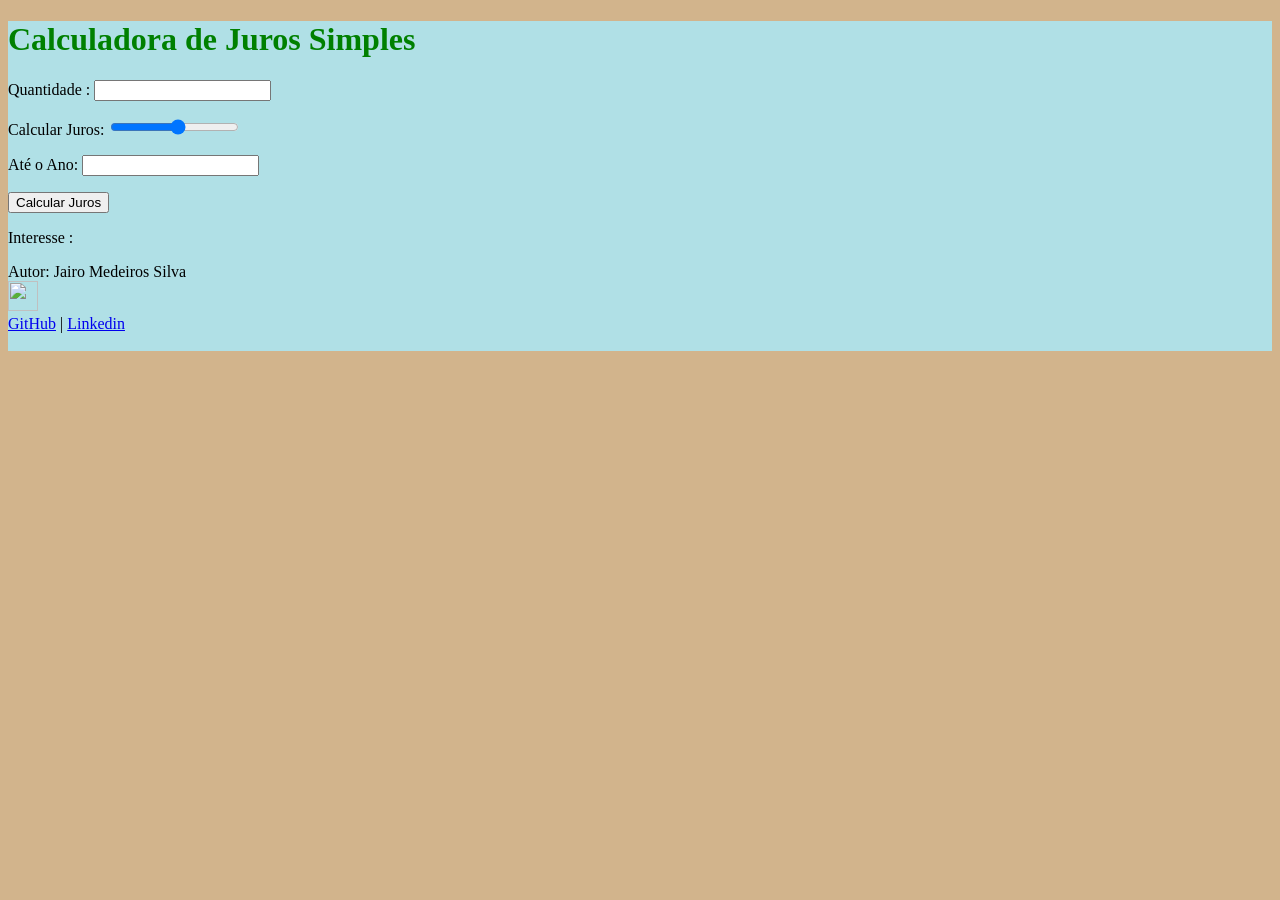
==== index.html @ ee8d4f48 "Update index.html" ====
<!DOCTYPE html>
    <html>
        <head>
        <script src="script.js"></script>
        <link rel="stylesheet" href="style.css">
        </head>
        <div style="background-color:powderblue">

            <h1>Calculadora de Juros Simples</h1>
            Quantidade   : <input type="number"  id="principal">  <p>
            Calcular Juros: <input type="range" min="1" max="20" span="10.25" step="0,25  id="rate">  <p>
            Até o Ano: <input type="number"  id="years">  <p>
            <button onclick="compute()"> Calcular Juros </button>
            <p>
            Interesse    : <span id="result"></span><br/>
            <p>
            </p>

            Autor: Jairo Medeiros Silva <br/>
            <img src="https://avatars.githubusercontent.com/u/69281962?s=60&v=4" width="30" height="30"><br/>
            <a href="https://github.com/Jairomedeiros2512">GitHub</a>
               |   
            <a href="https://www.linkedin.com/in/jairomedeiros2512">Linkedin</a> <br/>
            <br/>
        </div>
    </html>
---- style.css ----
body {background-color:tan;}
h1{color:green;}
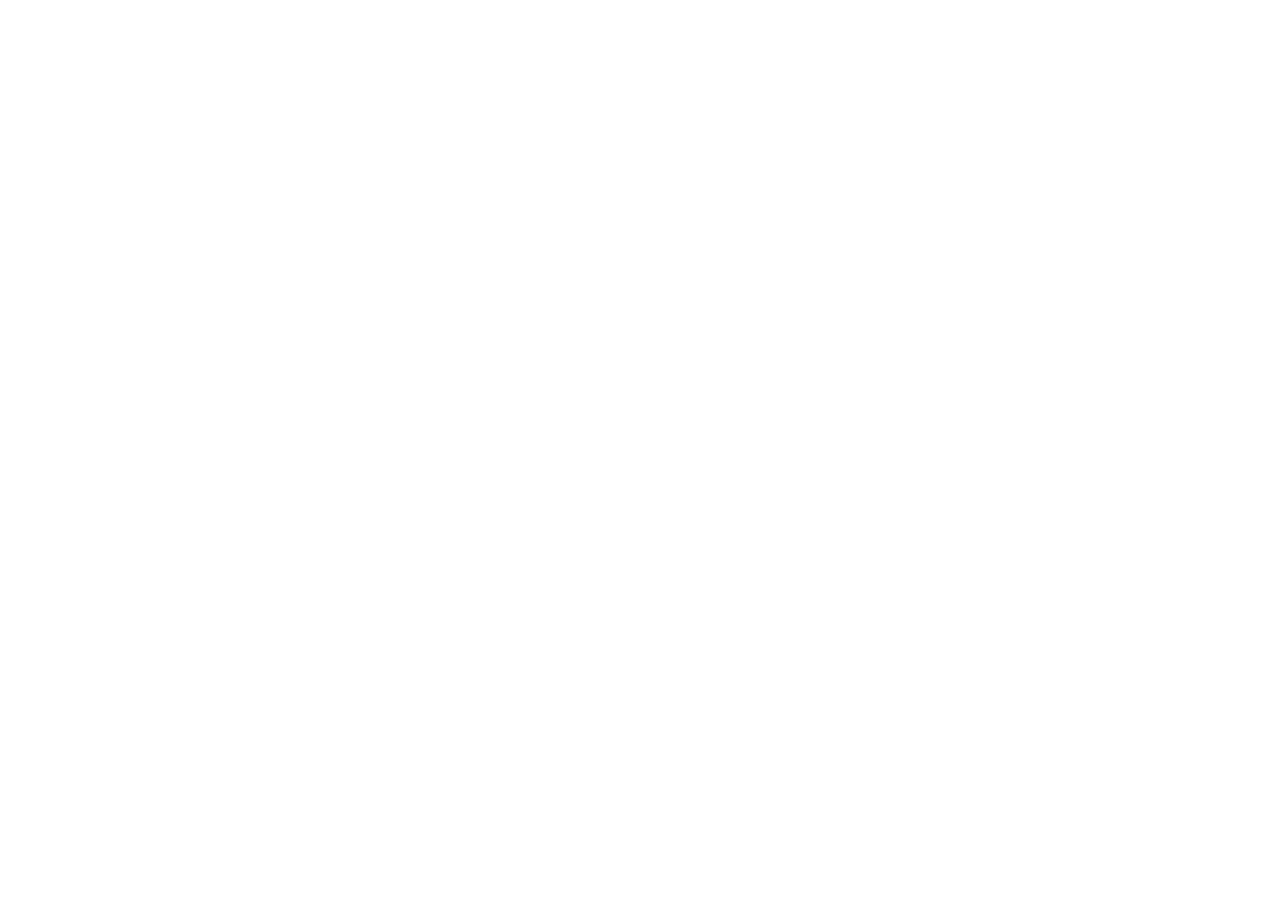
==== commit b3be37e8: "Update index.html" ====
--- a/index.html
+++ b/index.html
@@ -1,26 +1,46 @@
 <!DOCTYPE html>
     <html>
         <head>
+            <title>"Calculadora de Juros Simples"
+                
+# chama o script java script
         <script src="script.js"></script>
+                
+# chama o style.css
         <link rel="stylesheet" href="style.css">
         </head>
-        <div style="background-color:powderblue">
+            <div class="maindiv">
+            <div style="background-color:powderblue">
 
-            <h1>Calculadora de Juros Simples</h1>
-            Quantidade   : <input type="number"  id="principal">  <p>
-            Calcular Juros: <input type="range" min="1" max="20" span="10.25" step="0,25  id="rate">  <p>
-            Até o Ano: <input type="number"  id="years">  <p>
-            <button onclick="compute()"> Calcular Juros </button>
-            <p>
-            Interesse    : <span id="result"></span><br/>
-            <p>
-            </p>
-
+            <h1>Simples Interest Calculator</h1>
+                
+Amount <input type="number"  id="principal"> <br> <br/>
+        Rate <input type="range"  id="rate" min="1" max="20" step="0.25" value="10.25" onchange="sliderfun(this.value)"><span id="rateoutput">10.25</span> <br> <br/>
+        No. of years:  
+        <select id="years">
+        <option value="1">1</option>
+        <option value="2">2</option>
+        <option value="3">3</option>
+        <option value="4">4</option>
+        <option value="5">5</option>
+        <option value="6">6</option>
+        <option value="7">7</option>
+        <option value="8">8</option>
+        <option value="9">9</option>
+        <option value="10">10</option>
+        </select>
+        <br><br>
+        <button onclick="compute()">Compute Interest</button><br><br/>
+        <span id="result"></span><br><br/>
+      
+# Ficha Técnico do Desenvolvedor
             Autor: Jairo Medeiros Silva <br/>
-            <img src="https://avatars.githubusercontent.com/u/69281962?s=60&v=4" width="30" height="30"><br/>
-            <a href="https://github.com/Jairomedeiros2512">GitHub</a>
-               |   
-            <a href="https://www.linkedin.com/in/jairomedeiros2512">Linkedin</a> <br/>
-            <br/>
-        </div>
-    </html>
+            <img src="https://avatars.githubusercontent.com/u/69281962?s=60&v=4" width="30" height="30"><br/><p>
+            <a href="https://github.com/Jairomedeiros2512">GitHub</a><p>               |   
+            <a href="https://www.linkedin.com/in/jairomedeiros2512">Linkedin</a> <br/><p><br/>
+            </footer>
+            </div>
+        </body>
+   </html>
+© 2021 GitHub, Inc. Termos Privacidade Segurança Status Docs Entre em contato com o GitHub Preços API Treinamento Blog 
+&copy Everyone Can Get Rich
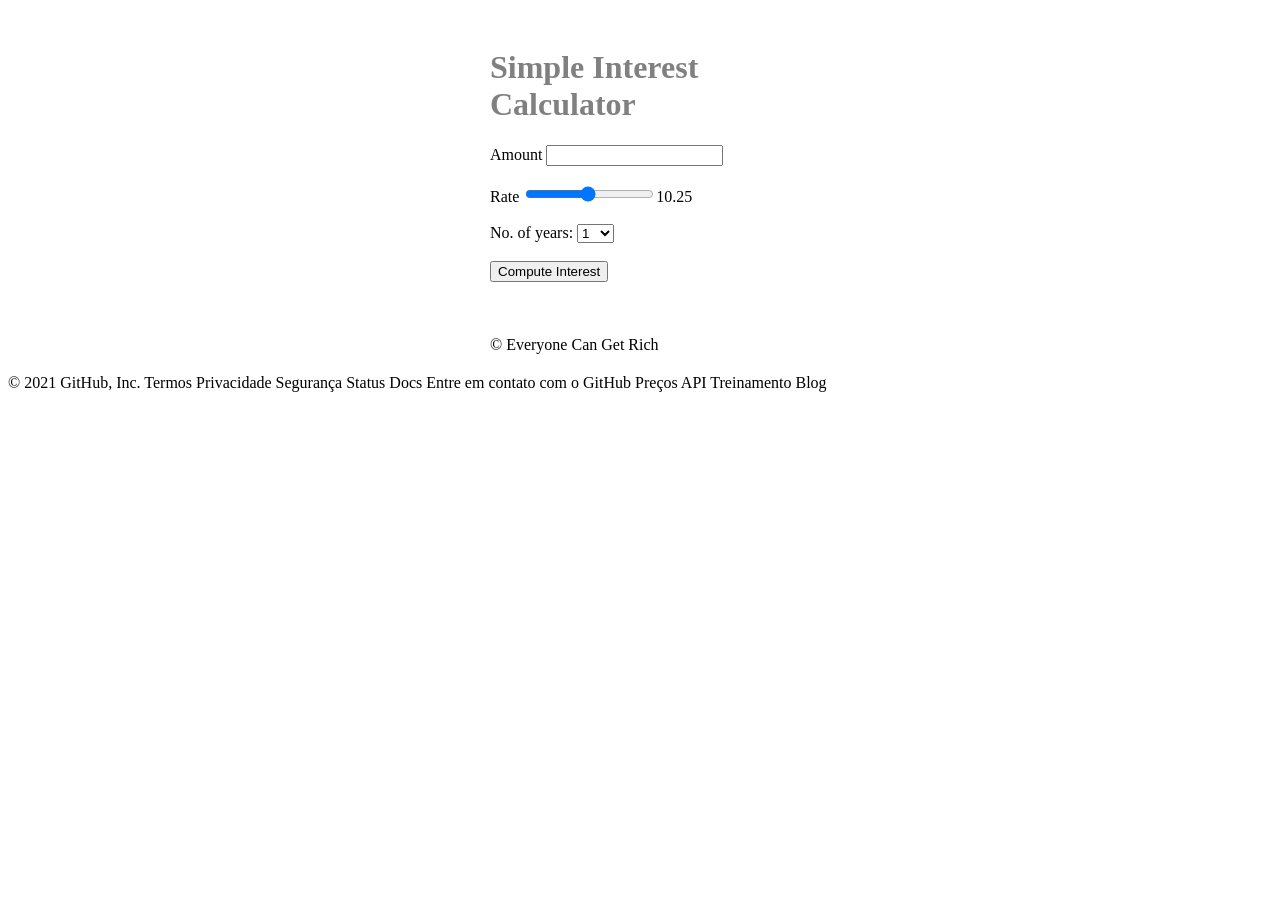
==== commit 0d1891d4: "Update index.html" ====
--- a/index.html
+++ b/index.html
@@ -1,20 +1,15 @@
 <!DOCTYPE html>
-    <html>
-        <head>
-            <title>"Calculadora de Juros Simples"
-                
-# chama o script java script
-        <script src="script.js"></script>
-                
-# chama o style.css
-        <link rel="stylesheet" href="style.css">
-        </head>
-            <div class="maindiv">
-            <div style="background-color:powderblue">
+<html>
+    <head>
+        <title>"Simple Interest Calculator"</title>
+    <script src="script.js"></script>
+    <link rel="stylesheet" href="style.css">
+    </head>
+    <body>
+        <div class="maindiv">
+        <h1>Simple Interest Calculator</h1>
 
-            <h1>Simples Interest Calculator</h1>
-                
-Amount <input type="number"  id="principal"> <br> <br/>
+        Amount <input type="number"  id="principal"> <br> <br/>
         Rate <input type="range"  id="rate" min="1" max="20" step="0.25" value="10.25" onchange="sliderfun(this.value)"><span id="rateoutput">10.25</span> <br> <br/>
         No. of years:  
         <select id="years">
@@ -32,15 +27,11 @@
         <br><br>
         <button onclick="compute()">Compute Interest</button><br><br/>
         <span id="result"></span><br><br/>
-      
-# Ficha Técnico do Desenvolvedor
-            Autor: Jairo Medeiros Silva <br/>
-            <img src="https://avatars.githubusercontent.com/u/69281962?s=60&v=4" width="30" height="30"><br/><p>
-            <a href="https://github.com/Jairomedeiros2512">GitHub</a><p>               |   
-            <a href="https://www.linkedin.com/in/jairomedeiros2512">Linkedin</a> <br/><p><br/>
-            </footer>
-            </div>
-        </body>
-   </html>
+        <footer>
+           &copy Everyone Can Get Rich
+        </footer>
+        </div>
+    </body>
+</html>
+
 © 2021 GitHub, Inc. Termos Privacidade Segurança Status Docs Entre em contato com o GitHub Preços API Treinamento Blog 
-&copy Everyone Can Get Rich
--- a/style.css
+++ b/style.css
@@ -1,4 +1,13 @@
-body {background-color:tan;}
-h1{color:green;}
-
-
+13 lines (11 sloc)  242 Bytes
+  
+body {background-color:black; color:white; font-family:Arial;}
+h1{color:grey;}
+.maindiv{
+    background-color:white;
+    color:black;
+    width:300px;
+    padding:20px;
+    border-radius:25px;
+    margin-left:auto;
+    margin-right:auto;
+}
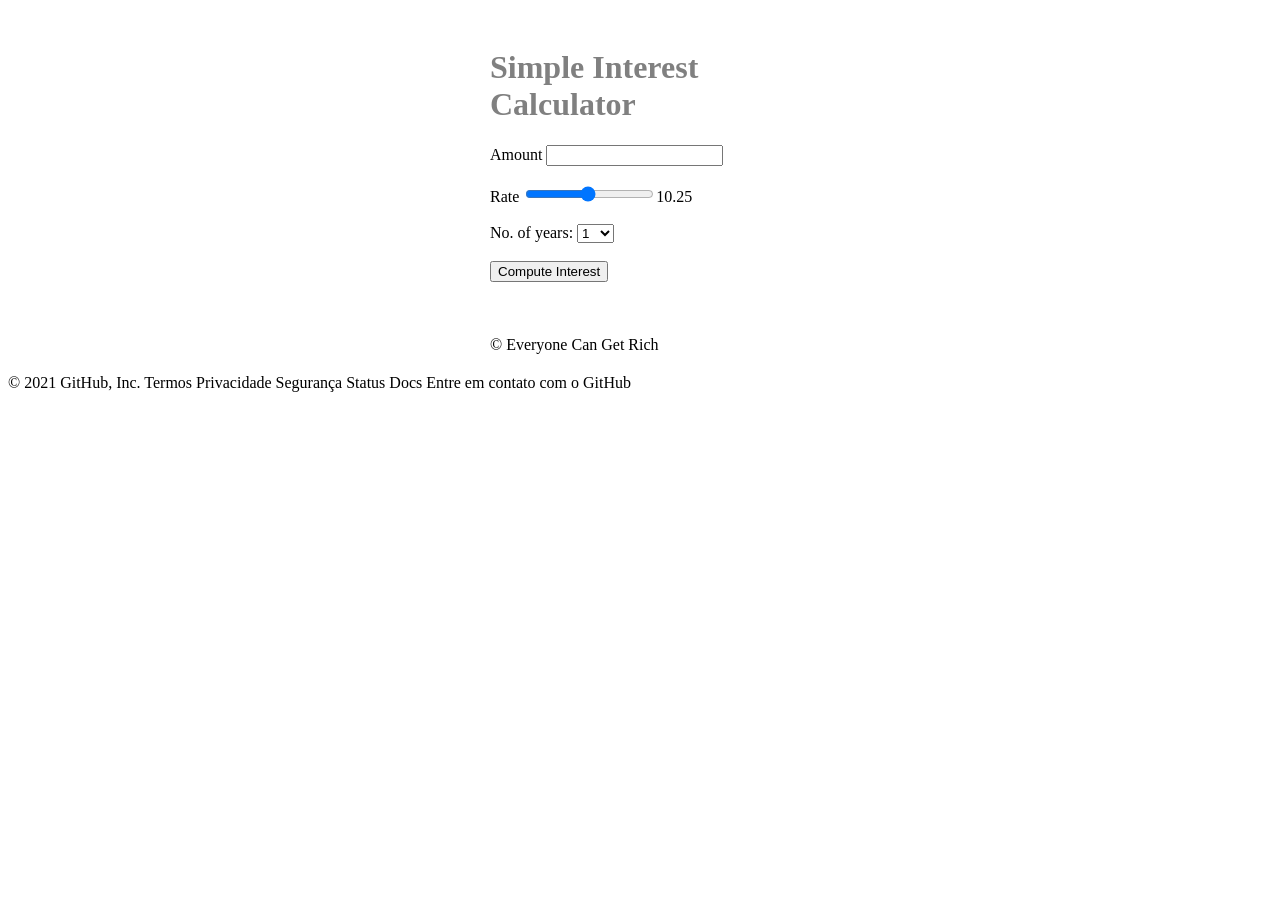
==== commit e6a61f3c: "Update index.html" ====
--- a/index.html
+++ b/index.html
@@ -1,7 +1,7 @@
 <!DOCTYPE html>
 <html>
     <head>
-        <title>"Simple Interest Calculator"</title>
+        <title>"Calculadora Simples Conferencia"</title>
     <script src="script.js"></script>
     <link rel="stylesheet" href="style.css">
     </head>
@@ -34,4 +34,5 @@
     </body>
 </html>
 
-© 2021 GitHub, Inc. Termos Privacidade Segurança Status Docs Entre em contato com o GitHub Preços API Treinamento Blog 
+© 2021 GitHub, Inc. Termos Privacidade Segurança Status Docs Entre em contato com o GitHub
+
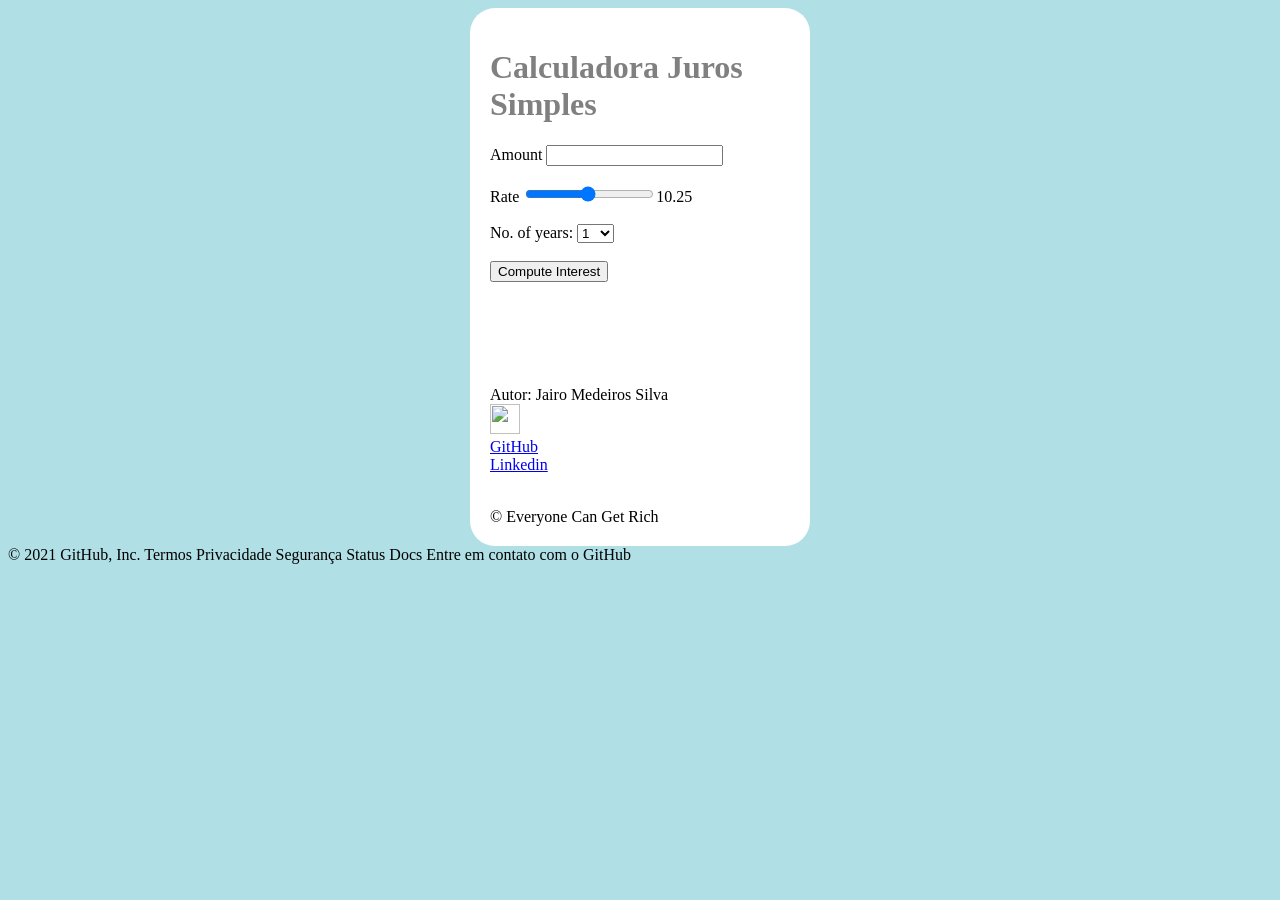
==== commit c212cac9: "Update index.html" ====
--- a/index.html
+++ b/index.html
@@ -6,8 +6,9 @@
     <link rel="stylesheet" href="style.css">
     </head>
     <body>
+        <body style="background-color:powderblue">
         <div class="maindiv">
-        <h1>Simple Interest Calculator</h1>
+        <h1>Calculadora Juros Simples</h1>
 
         Amount <input type="number"  id="principal"> <br> <br/>
         Rate <input type="range"  id="rate" min="1" max="20" step="0.25" value="10.25" onchange="sliderfun(this.value)"><span id="rateoutput">10.25</span> <br> <br/>
@@ -27,6 +28,14 @@
         <br><br>
         <button onclick="compute()">Compute Interest</button><br><br/>
         <span id="result"></span><br><br/>
+        </p>
+        <br/>
+        <p>
+        Autor: Jairo Medeiros Silva <br/>
+        <img src="https://avatars.githubusercontent.com/u/69281962?s=60&v=4" width="30" height="30"><br/>
+        <a href="https://github.com/Jairomedeiros2512">GitHub</a> <br/>
+        <a href="https://www.linkedin.com/in/jairomedeiros2512">Linkedin</a> <br/>
+        <br/>
         <footer>
            &copy Everyone Can Get Rich
         </footer>
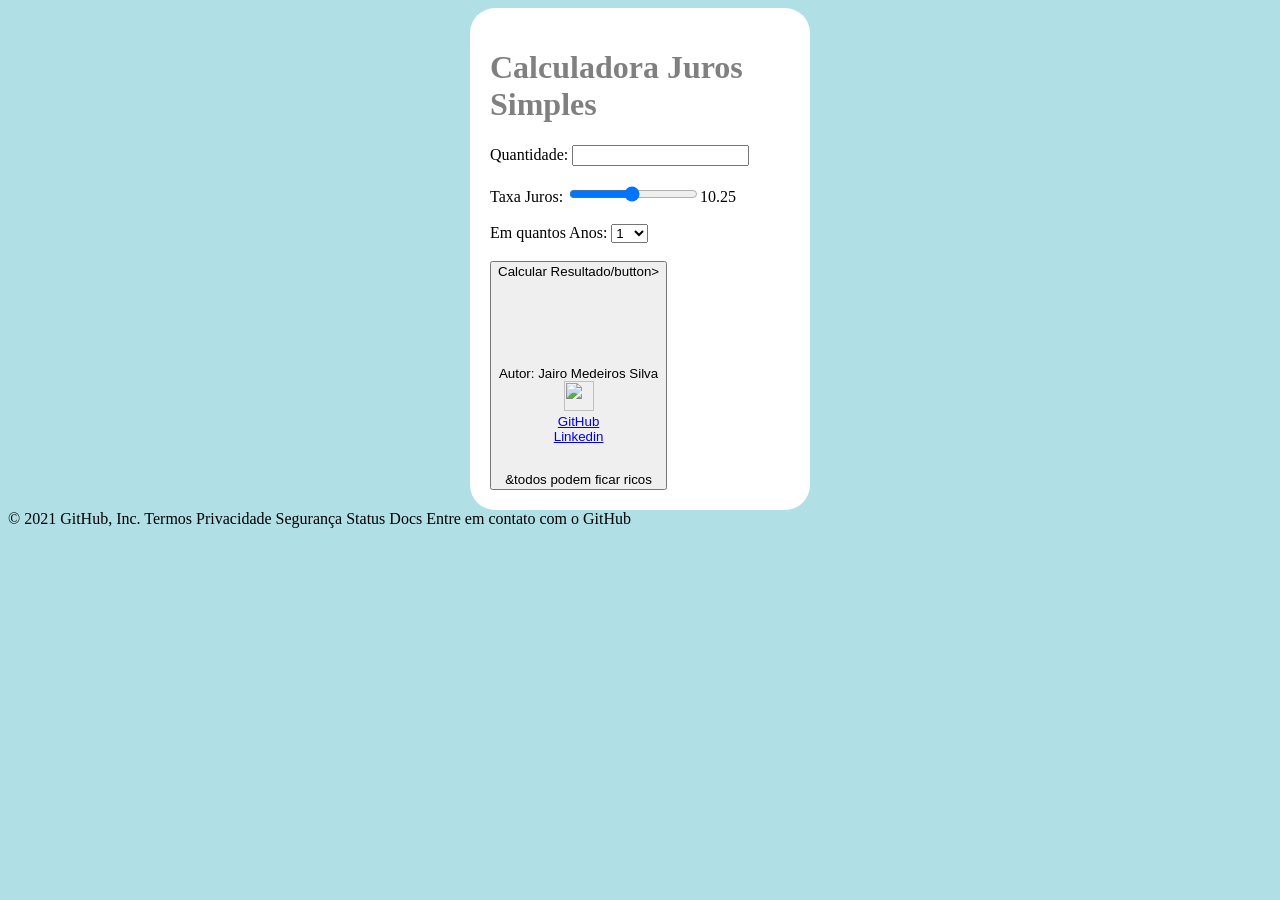
==== commit efa4d04c: "Update index.html" ====
--- a/index.html
+++ b/index.html
@@ -10,9 +10,9 @@
         <div class="maindiv">
         <h1>Calculadora Juros Simples</h1>
 
-        Amount <input type="number"  id="principal"> <br> <br/>
-        Rate <input type="range"  id="rate" min="1" max="20" step="0.25" value="10.25" onchange="sliderfun(this.value)"><span id="rateoutput">10.25</span> <br> <br/>
-        No. of years:  
+        Quantidade:  <input type="number"  id="principal"> <br> <br/>
+        Taxa Juros:  <input type="range"  id="rate" min="1" max="20" step="0.25" value="10.25" onchange="sliderfun(this.value)"><span id="rateoutput">10.25</span> <br> <br/>
+        Em quantos Anos:   
         <select id="years">
         <option value="1">1</option>
         <option value="2">2</option>
@@ -26,7 +26,7 @@
         <option value="10">10</option>
         </select>
         <br><br>
-        <button onclick="compute()">Compute Interest</button><br><br/>
+        <button onclick="compute()">Calcular Resultado/button><br><br/>
         <span id="result"></span><br><br/>
         </p>
         <br/>
@@ -37,7 +37,7 @@
         <a href="https://www.linkedin.com/in/jairomedeiros2512">Linkedin</a> <br/>
         <br/>
         <footer>
-           &copy Everyone Can Get Rich
+           &todos podem ficar ricos
         </footer>
         </div>
     </body>
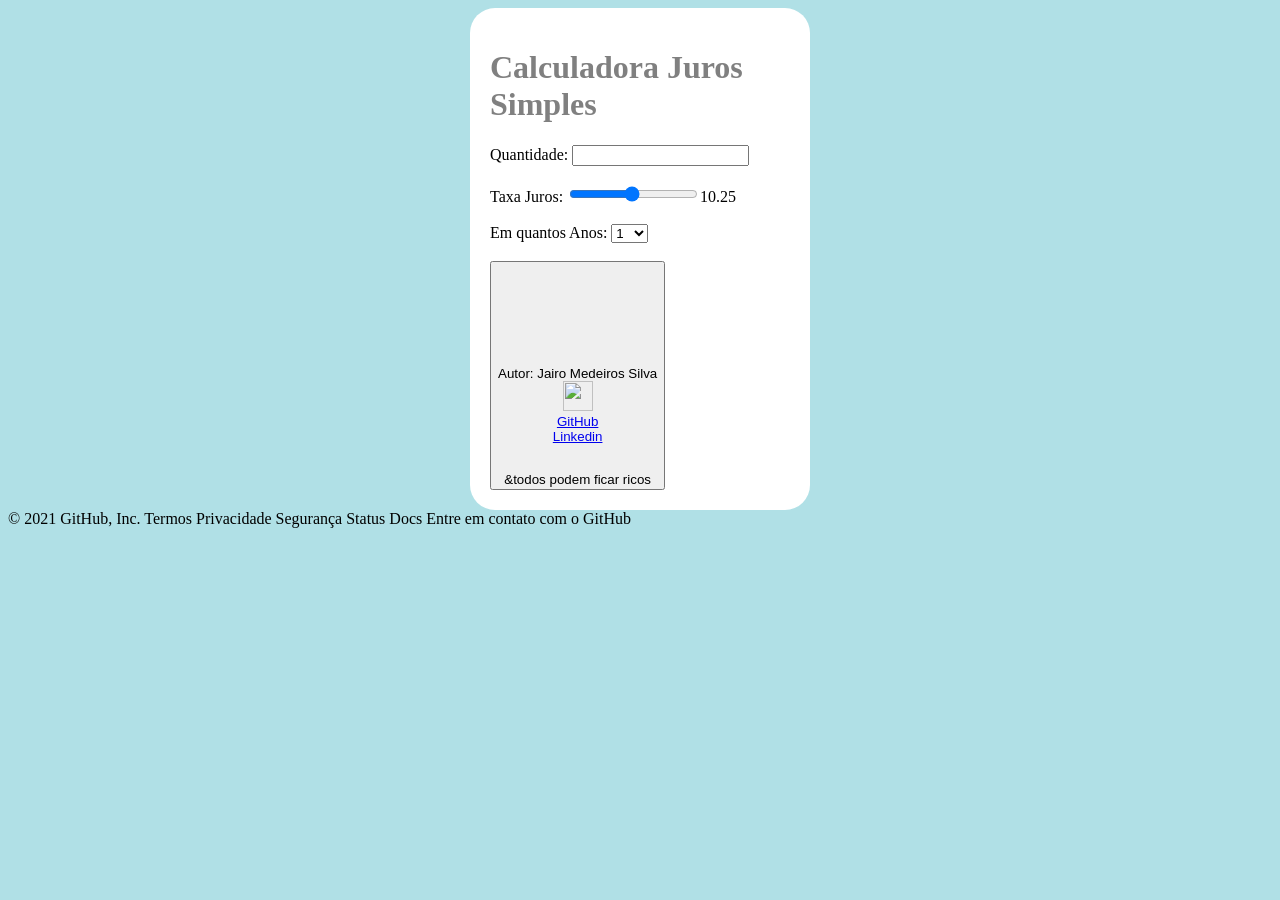
==== commit a160b1f5: "Update index.html" ====
--- a/index.html
+++ b/index.html
@@ -26,7 +26,7 @@
         <option value="10">10</option>
         </select>
         <br><br>
-        <button onclick="compute()">Calcular Resultado/button><br><br/>
+        <button onclick="compute()"><Calcular Resultado/button><br><br/>
         <span id="result"></span><br><br/>
         </p>
         <br/>
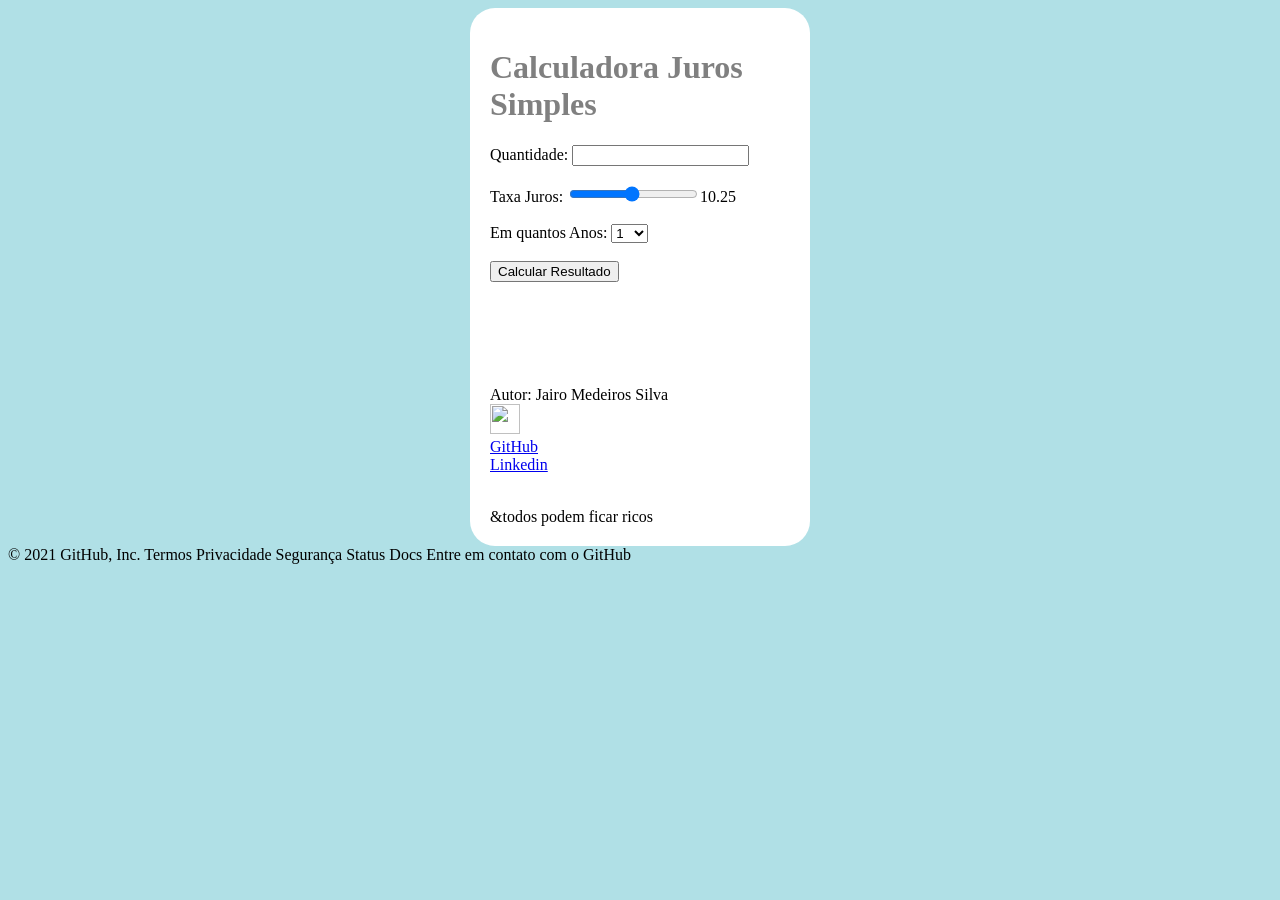
==== commit 0f675bf6: "Update index.html" ====
--- a/index.html
+++ b/index.html
@@ -26,7 +26,7 @@
         <option value="10">10</option>
         </select>
         <br><br>
-        <button onclick="compute()"><Calcular Resultado/button><br><br/>
+        <button onclick="compute()">Calcular Resultado</button><br><br/>
         <span id="result"></span><br><br/>
         </p>
         <br/>
